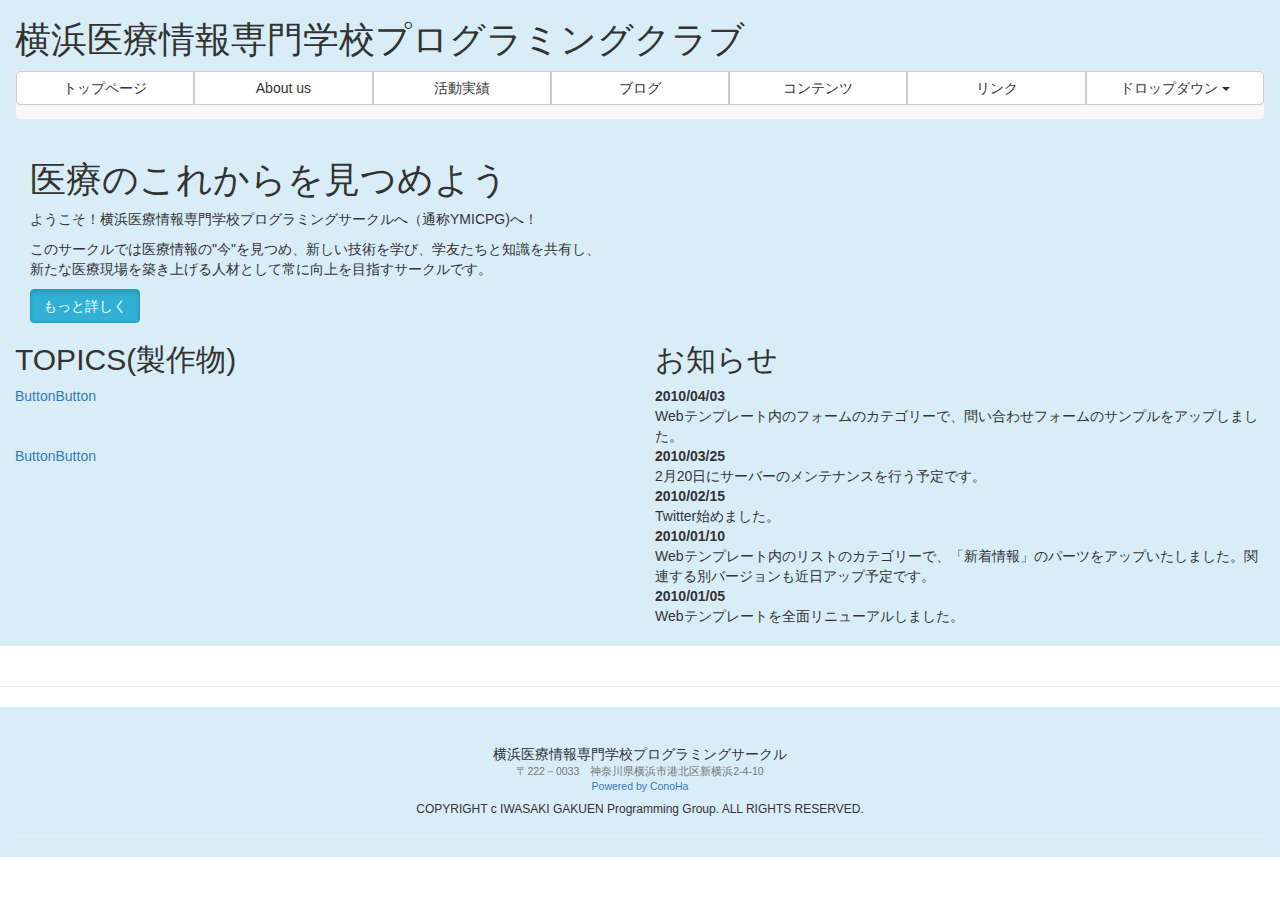
==== index.html @ fc8a384b "[add]" ====
<!DOCTYPE html>
<html lang="ja">
<head>
<meta charset="utf-8">
		<meta http-equiv="X-UA-Compatible" content="IE=edge">
		<meta name="viewport" content="width=device-width, initial-scale=1">
		<link href="css/bootstrap.min.css" rel="stylesheet">
		<!--[if lt IE 9]>
			<script src="https://oss.maxcdn.com/html5shiv/3.7.2/html5shiv.min.js"></script>
			<script src="https://oss.maxcdn.com/respond/1.4.2/respond.min.js"></script>
		<![endif]-->
<meta charset="UTF-8">
<title>横浜医療情報専門学校プログラミングクラブホームページ</title>
<link rel="stylesheet" href="create.css"type="text/css">
<style type="text/css">
@import url("top_pagecreate.css");
</style>
</head>
<body>
<script src="https://ajax.googleapis.com/ajax/libs/jquery/1.11.1/jquery.min.js"></script>
		<script src="js/bootstrap.min.js"></script>
<div id ="container">
<div class="container-fluid bg-info">
<header>
<h1>横浜医療情報専門学校プログラミングクラブ</h1>
<nav class="navbar navbar-default">
<div class="btn-group btn-group-justified" role="group">
	<a href="index.html" class="btn btn-default" role="button">トップページ</a>
	<a href="aboutus.html" class="btn btn-default" role="button">About us</a>
	<a href="Activity.html" class="btn btn-default" role="button">活動実績</a>
	<a href="blog.html" class="btn btn-default" role="button">ブログ</a>
	<a href="content.html" class="btn btn-default" role="button">コンテンツ</a>
	<a href="link.html" class="btn btn-default" role="button">リンク</a>
	<div class="btn-group" role="group">
		<button type="button" class="btn btn-default dropdown-toggle" data-toggle="dropdown" aria-expanded="false">
		ドロップダウン
		<span class="caret"></span>
		</button>
		<ul class="dropdown-menu" role="menu">
			<li><a href="#">Ｃ－１</a></li>
			<li><a href="#">Ｃ－２</a></li>
			<li><a href="#">Ｃ－３</a></li>
		</ul>
	</div>
</div>
    </nav>
</div>
</div>
</header>
<div class="container-fluid bg-info">
 <div class="col-md-12">
  <div id="content">
  <h1>医療のこれからを見つめよう</h1>
  <div class="hidden-xs" class="hidden-ms">
  <p>ようこそ！横浜医療情報専門学校プログラミングサークルへ（通称YMICPG)へ！</p>
  <p>このサークルでは医療情報の"今"を見つめ、新しい技術を学び、学友たちと知識を共有し、<br>新たな医療現場を築き上げる人材として常に向上を目指すサークルです。
</p>
</div>

  <a href="aboutus.html" class="btn btn-info active">もっと詳しく</a>

</div>
</div>
</div>
<div class="container-fluid bg-info">
<div class="row">
<div class ="topics">
<div class="box">
<div class="col-md-6">
<div class="topic">
<h2>TOPICS(製作物)</h2>
<a href="#" class="sample2">Button</a><a href="#" class="sample2">Button</a></br></br></br>
<a href="#" class="sample2">Button</a><a href="#" class="sample2">Button</a>



</div>
</div>
</div>
<div class="box2">
<div class="col-md-6">
<div class="update">
<h2>お知らせ</h2>

<dl class="clearFix">

<dt>2010/04/03</dt>
<dd>Webテンプレート内のフォームのカテゴリーで、問い合わせフォームのサンプルをアップしました。</dd>

<dt>2010/03/25</dt>
<dd>2月20日にサーバーのメンテナンスを行う予定です。</dd>

<dt>2010/02/15</dt>
<dd>Twitter始めました。</dd>

<dt>2010/01/10</dt>
<dd>Webテンプレート内のリストのカテゴリーで、「新着情報」のパーツをアップいたしました。関連する別バージョンも近日アップ予定です。</dd>

<dt>2010/01/05</dt>
<dd>Webテンプレートを全面リニューアルしました。</dd>

</dl>

</div>

</div>
</div>
</div>
</div>
</div>
</br>
<footer>
<hr>
<div class="container-fluid bg-info">
<div class="page-header" class="container" "col-md-12" >
          <div class="text-center">
    <h5>横浜医療情報専門学校プログラミングサークル</br><small>〒222－0033　神奈川県横浜市港北区新横浜2-4-10</br><a href="http://www.conoha.jp/" target="_blank">Powered by ConoHa</a></small></h5>
<h6>
COPYRIGHT c IWASAKI GAKUEN Programming Group. ALL RIGHTS RESERVED.</h6>
</div></div>
</div>
</footer>
</body>
</html>
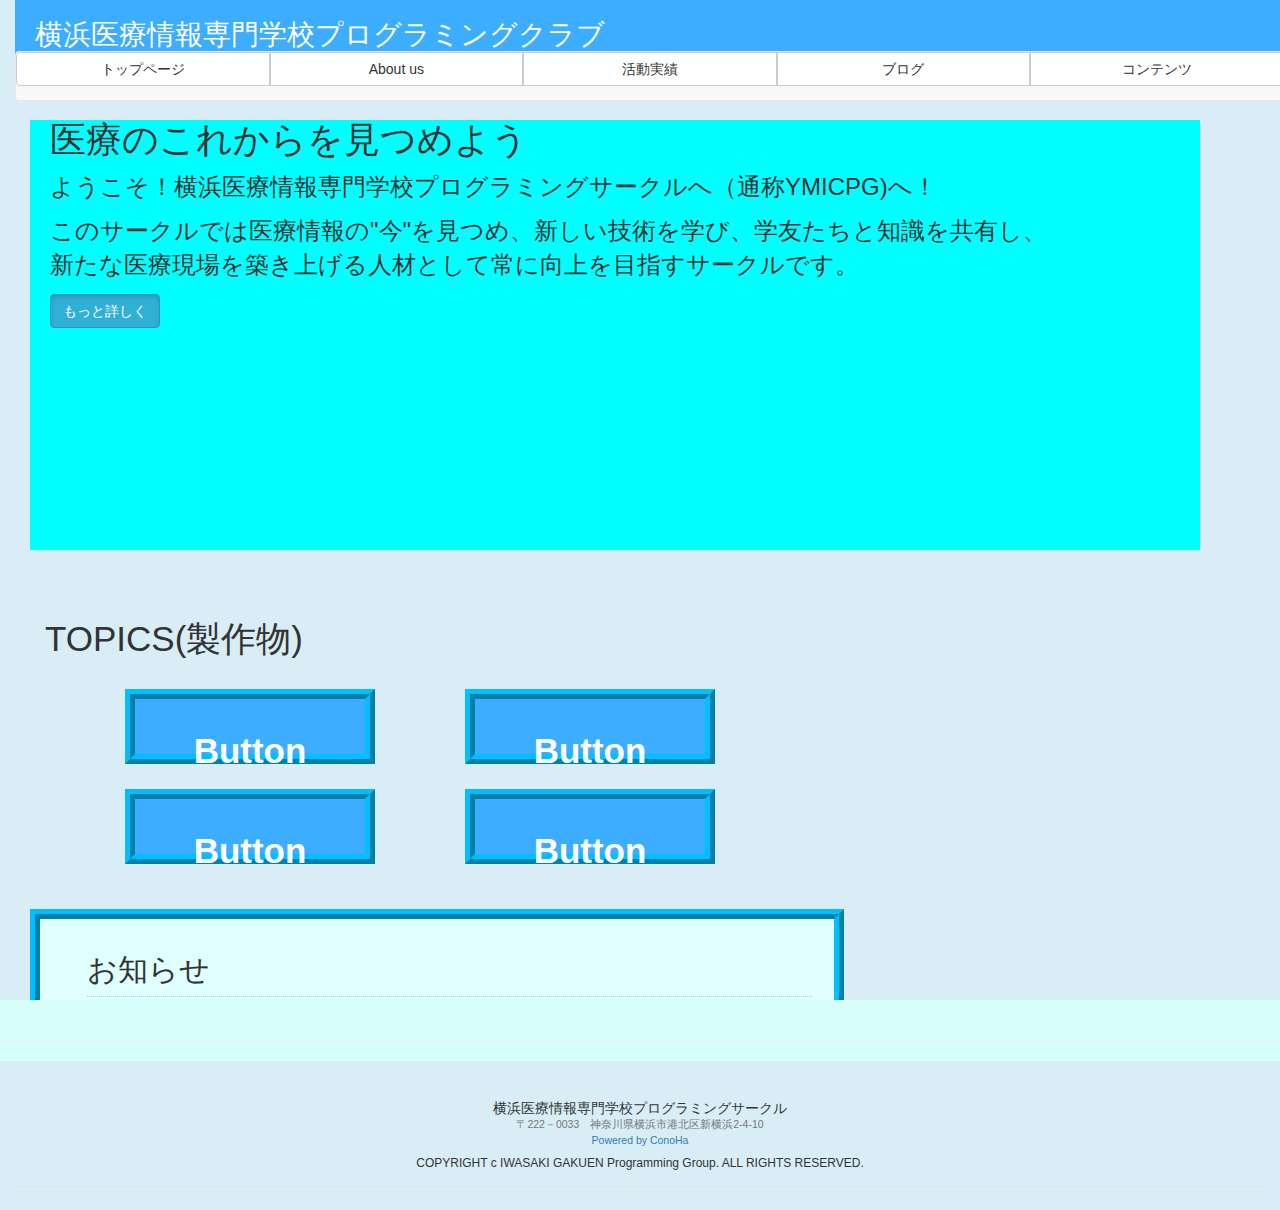
==== commit 859a6631: "[fix]正しくスタイルシートリンクが貼られていない" ====
--- a/index.html
+++ b/index.html
@@ -1,124 +1,130 @@
 <!DOCTYPE html>
 <html lang="ja">
 <head>
-<meta charset="utf-8">
-		<meta http-equiv="X-UA-Compatible" content="IE=edge">
-		<meta name="viewport" content="width=device-width, initial-scale=1">
-		<link href="css/bootstrap.min.css" rel="stylesheet">
-		<!--[if lt IE 9]>
-			<script src="https://oss.maxcdn.com/html5shiv/3.7.2/html5shiv.min.js"></script>
-			<script src="https://oss.maxcdn.com/respond/1.4.2/respond.min.js"></script>
-		<![endif]-->
-<meta charset="UTF-8">
-<title>横浜医療情報専門学校プログラミングクラブホームページ</title>
-<link rel="stylesheet" href="create.css"type="text/css">
-<style type="text/css">
-@import url("top_pagecreate.css");
-</style>
+	<meta charset="utf-8">
+	<meta http-equiv="X-UA-Compatible" content="IE=edge">
+	<meta name="viewport" content="width=device-width, initial-scale=1">
+	<link href="css/bootstrap.min.css" rel="stylesheet">
+	<!--[if lt IE 9]>
+	<script src="https://oss.maxcdn.com/html5shiv/3.7.2/html5shiv.min.js"></script>
+	<script src="https://oss.maxcdn.com/respond/1.4.2/respond.min.js"></script>
+	<![endif]-->
+	<meta charset="UTF-8">
+	<title>横浜医療情報専門学校プログラミングクラブホームページ</title>
+	<link rel="stylesheet" href="create.css" type="text/css">
+	<link rel="stylesheet" href="./css/top_pagecreate.css" type="text/css">
 </head>
 <body>
 <script src="https://ajax.googleapis.com/ajax/libs/jquery/1.11.1/jquery.min.js"></script>
-		<script src="js/bootstrap.min.js"></script>
-<div id ="container">
-<div class="container-fluid bg-info">
-<header>
-<h1>横浜医療情報専門学校プログラミングクラブ</h1>
-<nav class="navbar navbar-default">
-<div class="btn-group btn-group-justified" role="group">
-	<a href="index.html" class="btn btn-default" role="button">トップページ</a>
-	<a href="aboutus.html" class="btn btn-default" role="button">About us</a>
-	<a href="Activity.html" class="btn btn-default" role="button">活動実績</a>
-	<a href="blog.html" class="btn btn-default" role="button">ブログ</a>
-	<a href="content.html" class="btn btn-default" role="button">コンテンツ</a>
-	<a href="link.html" class="btn btn-default" role="button">リンク</a>
-	<div class="btn-group" role="group">
-		<button type="button" class="btn btn-default dropdown-toggle" data-toggle="dropdown" aria-expanded="false">
-		ドロップダウン
-		<span class="caret"></span>
-		</button>
-		<ul class="dropdown-menu" role="menu">
-			<li><a href="#">Ｃ－１</a></li>
-			<li><a href="#">Ｃ－２</a></li>
-			<li><a href="#">Ｃ－３</a></li>
-		</ul>
+<script src="js/bootstrap.min.js"></script>
+<div id="container">
+	<div class="container-fluid bg-info">
+		<header>
+			<h1>横浜医療情報専門学校プログラミングクラブ</h1>
+			<nav class="navbar navbar-default">
+				<div class="btn-group btn-group-justified" role="group">
+					<a href="index.html" class="btn btn-default" role="button">トップページ</a>
+					<a href="aboutus.html" class="btn btn-default" role="button">About us</a>
+					<a href="Activity.html" class="btn btn-default" role="button">活動実績</a>
+					<a href="blog.html" class="btn btn-default" role="button">ブログ</a>
+					<a href="content.html" class="btn btn-default" role="button">コンテンツ</a>
+					<a href="link.html" class="btn btn-default" role="button">リンク</a>
+
+					<div class="btn-group" role="group">
+						<button type="button" class="btn btn-default dropdown-toggle" data-toggle="dropdown"
+								aria-expanded="false">
+							ドロップダウン
+							<span class="caret"></span>
+						</button>
+						<ul class="dropdown-menu" role="menu">
+							<li><a href="#">Ｃ－１</a></li>
+							<li><a href="#">Ｃ－２</a></li>
+							<li><a href="#">Ｃ－３</a></li>
+						</ul>
+					</div>
+				</div>
+			</nav>
 	</div>
-</div>
-    </nav>
-</div>
 </div>
 </header>
 <div class="container-fluid bg-info">
- <div class="col-md-12">
-  <div id="content">
-  <h1>医療のこれからを見つめよう</h1>
-  <div class="hidden-xs" class="hidden-ms">
-  <p>ようこそ！横浜医療情報専門学校プログラミングサークルへ（通称YMICPG)へ！</p>
-  <p>このサークルでは医療情報の"今"を見つめ、新しい技術を学び、学友たちと知識を共有し、<br>新たな医療現場を築き上げる人材として常に向上を目指すサークルです。
-</p>
-</div>
+	<div class="col-md-12">
+		<div id="content">
+			<h1>医療のこれからを見つめよう</h1>
 
-  <a href="aboutus.html" class="btn btn-info active">もっと詳しく</a>
+			<div class="hidden-xs" class="hidden-ms">
+				<p>ようこそ！横浜医療情報専門学校プログラミングサークルへ（通称YMICPG)へ！</p>
 
-</div>
-</div>
+				<p>このサークルでは医療情報の"今"を見つめ、新しい技術を学び、学友たちと知識を共有し、<br>新たな医療現場を築き上げる人材として常に向上を目指すサークルです。
+				</p>
+			</div>
+
+			<a href="aboutus.html" class="btn btn-info active">もっと詳しく</a>
+
+		</div>
+	</div>
 </div>
 <div class="container-fluid bg-info">
-<div class="row">
-<div class ="topics">
-<div class="box">
-<div class="col-md-6">
-<div class="topic">
-<h2>TOPICS(製作物)</h2>
-<a href="#" class="sample2">Button</a><a href="#" class="sample2">Button</a></br></br></br>
-<a href="#" class="sample2">Button</a><a href="#" class="sample2">Button</a>
+	<div class="row">
+		<div class="topics">
+			<div class="box">
+				<div class="col-md-6">
+					<div class="topic">
+						<h2>TOPICS(製作物)</h2>
+						<a href="#" class="sample2">Button</a><a href="#" class="sample2">Button</a></br></br></br>
+						<a href="#" class="sample2">Button</a><a href="#" class="sample2">Button</a>
 
 
+					</div>
+				</div>
+			</div>
+			<div class="box2">
+				<div class="col-md-6">
+					<div class="update">
+						<h2>お知らせ</h2>
 
-</div>
-</div>
-</div>
-<div class="box2">
-<div class="col-md-6">
-<div class="update">
-<h2>お知らせ</h2>
+						<dl class="clearFix">
 
-<dl class="clearFix">
+							<dt>2010/04/03</dt>
+							<dd>Webテンプレート内のフォームのカテゴリーで、問い合わせフォームのサンプルをアップしました。</dd>
 
-<dt>2010/04/03</dt>
-<dd>Webテンプレート内のフォームのカテゴリーで、問い合わせフォームのサンプルをアップしました。</dd>
+							<dt>2010/03/25</dt>
+							<dd>2月20日にサーバーのメンテナンスを行う予定です。</dd>
 
-<dt>2010/03/25</dt>
-<dd>2月20日にサーバーのメンテナンスを行う予定です。</dd>
+							<dt>2010/02/15</dt>
+							<dd>Twitter始めました。</dd>
 
-<dt>2010/02/15</dt>
-<dd>Twitter始めました。</dd>
+							<dt>2010/01/10</dt>
+							<dd>Webテンプレート内のリストのカテゴリーで、「新着情報」のパーツをアップいたしました。関連する別バージョンも近日アップ予定です。</dd>
 
-<dt>2010/01/10</dt>
-<dd>Webテンプレート内のリストのカテゴリーで、「新着情報」のパーツをアップいたしました。関連する別バージョンも近日アップ予定です。</dd>
+							<dt>2010/01/05</dt>
+							<dd>Webテンプレートを全面リニューアルしました。</dd>
 
-<dt>2010/01/05</dt>
-<dd>Webテンプレートを全面リニューアルしました。</dd>
+						</dl>
 
-</dl>
+					</div>
 
-</div>
-
-</div>
-</div>
-</div>
-</div>
+				</div>
+			</div>
+		</div>
+	</div>
 </div>
 </br>
 <footer>
-<hr>
-<div class="container-fluid bg-info">
-<div class="page-header" class="container" "col-md-12" >
-          <div class="text-center">
-    <h5>横浜医療情報専門学校プログラミングサークル</br><small>〒222－0033　神奈川県横浜市港北区新横浜2-4-10</br><a href="http://www.conoha.jp/" target="_blank">Powered by ConoHa</a></small></h5>
-<h6>
-COPYRIGHT c IWASAKI GAKUEN Programming Group. ALL RIGHTS RESERVED.</h6>
-</div></div>
-</div>
+	<hr>
+	<div class="container-fluid bg-info">
+		<div class="page-header" class="container"
+		"col-md-12" >
+		<div class="text-center">
+			<h5>横浜医療情報専門学校プログラミングサークル</br>
+				<small>〒222－0033　神奈川県横浜市港北区新横浜2-4-10</br><a href="http://www.conoha.jp/" target="_blank">Powered by
+						ConoHa</a></small>
+			</h5>
+			<h6>
+				COPYRIGHT c IWASAKI GAKUEN Programming Group. ALL RIGHTS RESERVED.</h6>
+		</div>
+	</div>
+	</div>
 </footer>
 </body>
 </html>--- a/css/top_pagecreate.css
+++ b/css/top_pagecreate.css
@@ -0,0 +1,275 @@
+@CHARSET "UTF-8";
+body {
+    background-color: #d6fff9;
+}
+
+div#container {
+    width: 1807px;
+}
+
+header {
+    padding: 20px 0px 15px 0px;
+    background-color: #3cadff;
+    background-image: url(./images/);
+    background-repeat: no-repeat;
+    height: 70px;
+    line-height: 1;
+}
+
+header h1 {
+    font-size: 2em;
+    font-family: sans-serif;
+    margin: 0;
+    padding-left: 20px;
+    height: auto;
+    color: white;
+    background-color: transparent;
+    background-image: none;
+}
+
+menu ul {
+    margin: 0;
+    padding: 0;
+}
+
+.menu ul li {
+    list-style: none;
+    margin: 26px 0px 0px 0px;
+    padding: 0;
+    font-size: 17px;
+    font-family: sans-serif;
+    float: left;
+    position: relative;
+    left: -45px;
+    width: 250px; /*親メニューの幅*/
+    height: 45px; /*親メニューの高さ*/
+    line-height: 40px;
+    background: #05c4ff; /*親メニューの背景色*/
+    color: #ffffff; /*親メニューの文字色*/
+    border-right: 1px solid white;
+    border-radius: 5px;
+    text-align: center;
+    font-weight: bold;
+    box-shadow: 4px 4px #555;
+}
+
+.menu ul li a {
+    color: #ffffff;
+    font-size: 17px;
+    display: block;
+    text-decoration: none;
+}
+
+.menu ul li a:hover {
+    background: #1e90ff; /*ホバー時の親メニューの背景色*/
+    color: #ffffff; /*ホバー時の親メニューの文字色*/
+    border-radius: 5px;
+}
+
+.menu ul li ul {
+    position: absolute;
+    top: 45px; /*親メニューの高さと同じにする*/
+    left: 30px;
+    bottom: -45px;
+    width: 170px;
+    z-index: 10;
+}
+
+.menu ul li ul li {
+    visibility: hidden;
+    overflow: hidden;
+    width: 170px; /*サブメニューの幅*/
+    height: 0;
+    background: #4169e1; /*サブメニューの背景色*/
+}
+
+.menu ul li ul li a:hover {
+    background: #1e90ff; /*ホバー時のサブメニューの背景色*/
+    border-radius: 5px;
+}
+
+.menu ul li ul li b, .menu ul li ul li b:hover {
+    color: #c0c0c0;
+    backgroubnd: #c0c0c0;
+
+}
+
+.menu ul li:hover ul li, .menu ul li a:hover ul li {
+    visibility: visible;
+    overflow: visible;
+    height: 40px; /*サブメニューの高さ*/
+    z-index: 10;
+}
+
+.menu * {
+    -webkit-transition: 0.5s;
+    -moz-transition: 0.5s;
+    -ms-transition: 0.5s;
+    -o-transition: 0.5s;
+    transition: 0.5s;
+}
+
+div#content {
+    max-width: 100%;
+    padding-left: 20px;
+    margin-top: 50px;
+    margin-bottom: 50px;
+    margin-right: 50px;
+    height: 430px;
+    font-size: 24px;
+    background-color: #00ffff;
+    background-image: url(./images/c.jpg);
+    background-repeat: repeat;
+}
+
+.sample {
+    width: 200px;
+    font-size: 24px;
+    font-weight: bold;
+    text-decoration: none;
+    display: block;
+    text-align: center;
+    margin-left: 20px;
+    padding: 10px;
+    color: #fff;
+    background-color: #3cadff;
+    border-radius: 5px;
+    box-shadow: 2px 2px #1a6ea0;
+    text-shadow: -1px -1px #555;
+}
+
+.box {
+    float: left;
+    margin-left: 30px;
+    margin-right: 30px;
+    margin-bottom: 30px;
+}
+
+.box2 {
+    float: left;
+    margin-left: 30px;
+    margin-right: 30px;
+    margin-bottom: 30px;
+    border-width: 10px;
+    border-color: deepskyblue;
+    border-style: ridge;
+    background-color: lightcyan;
+    padding: 0.5em;
+}
+
+.topics {
+    overflow: hidden;
+    height: 400px;
+
+}
+
+/* clearfix */
+.topics:before,
+.topics:after {
+    content: "";
+    display: table;
+}
+
+.topics:after {
+    clear: both;
+}
+
+/* For IE 6/7 (trigger hasLayout) */
+.topics {
+    zoom: 1;
+}
+
+/* --- 新着情報エリア --- */
+div.update {
+    width: 750px; /* 新着情報エリアの幅 */
+    font-size: 80%;
+    padding-left: 25px;
+    padding-top: 7px;
+}
+
+/* --- 見出し --- */
+div.update h3 {
+    font-size: 35px;
+    margin: 0 0 20px; /* 見出しのマージン（上、左右、下） */
+    font-size: 100%;
+}
+
+/* --- 新着リスト --- */
+div.update dl {
+    width: 100%; /* 新着リストの幅 */
+    margin: 0;
+    border-top: 1px #c0c0c0 dotted; /* 新着リストの上境界線 */
+}
+
+/* --- 日付エリア --- */
+div.update dt {
+    width: 6.7em; /* 日付エリアの幅 */
+    float: left;
+    padding: 12px 0 6px 3px; /* 日付エリアのパディング（上右下左） */
+    line-height: 125%;
+
+}
+
+/* --- 本文エリア --- */
+div.update dd {
+    margin: 0;
+    padding: 7px 3px 4px 6.0em; /* 本文エリアのパディング（上右下左） */
+    border-bottom: 1px #808080 dotted; /* 本文エリア下境界線 */
+    font-size: 16px;
+    line-height: 2;
+}
+
+/* --- clearfix --- */
+.clearFix:after {
+    content: ".";
+    display: block;
+    height: 0;
+    clear: both;
+    visibility: hidden;
+}
+
+.clearFix {
+    min-height: 1px;
+}
+
+.topic {
+    width: 800px;
+}
+
+.topic a {
+    width: 250px;
+    height: 75px;
+    margin: 10px 10px 15px 80px;
+    padding: 9px;
+    border: 10px;
+    text-align: match-parent;
+    border-width: 10px;
+    border-color: deepskyblue;
+    border-style: ridge;
+    padding: 0.5em;
+
+}
+
+.topic h2 {
+    font-size: 35px;
+    margin-bottom: 20px;
+}
+
+.sample2 {
+    float: left;
+    margin: 25px 25px 25px 25px;
+    width: 300px;
+    font-size: 35px;
+    font-weight: bold;
+    text-decoration: none;
+    line-height: 2;
+    display: block;
+    text-align: center;
+    padding: 8px 0 10px;
+    color: #fff;
+    background-color: #3cadff;
+}
+
+footer {
+    text-align: center;
+}